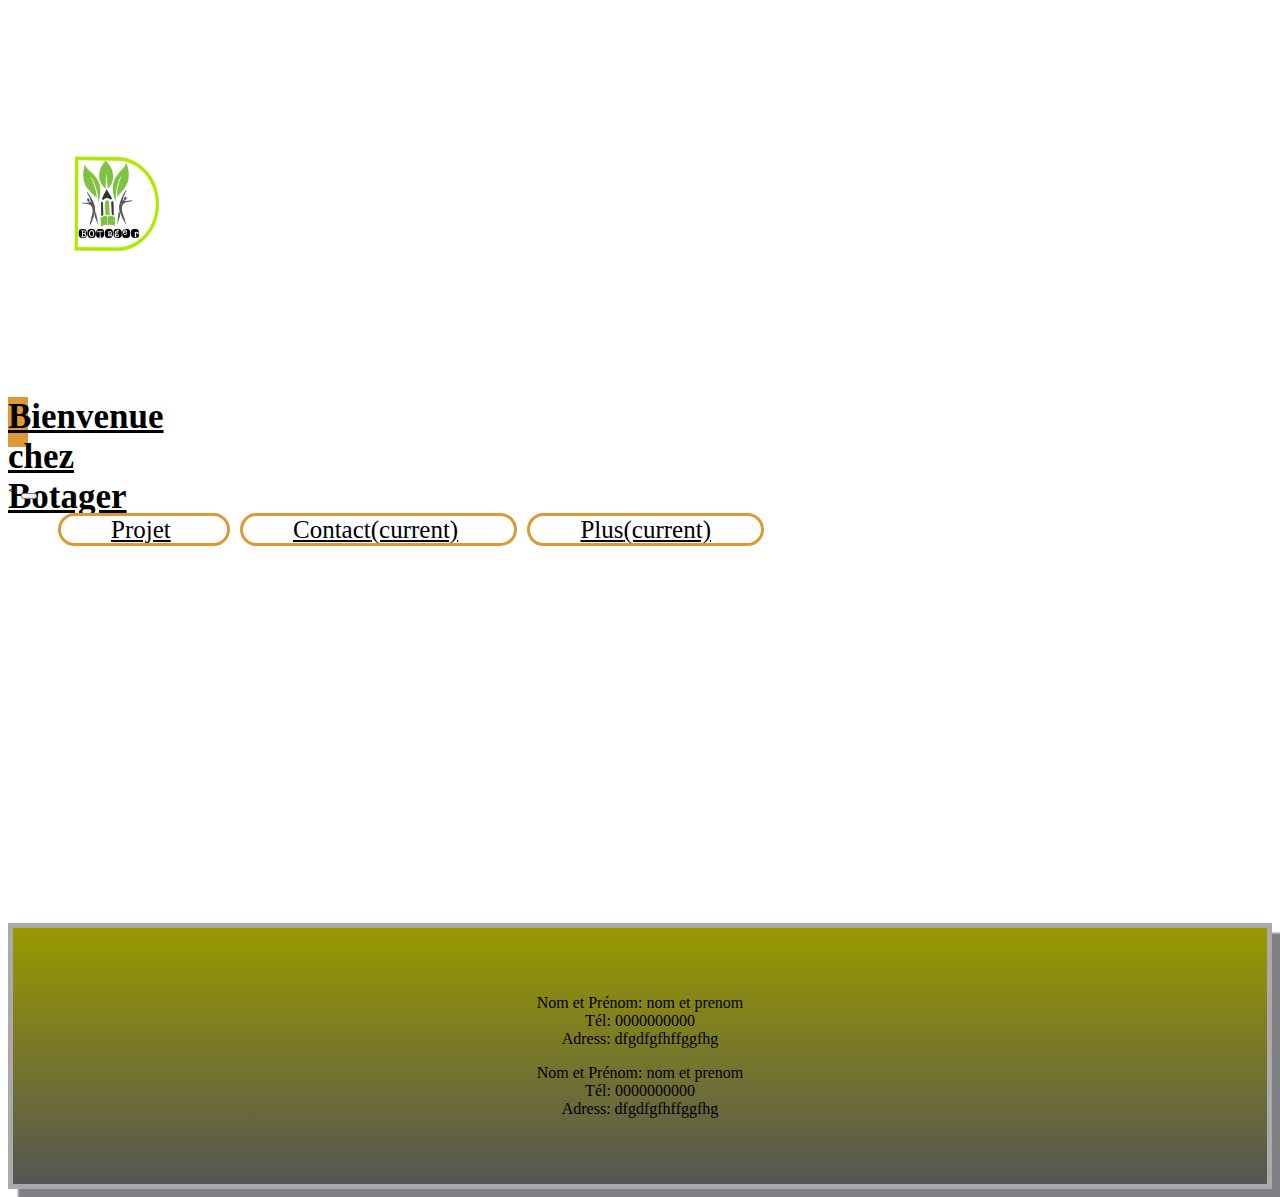
==== contact.html @ 44935f29 "add page" ====
<!DOCTYPE html>
<html>
<head>
	<link rel="stylesheet" href="https://stackpath.bootstrapcdn.com/bootstrap/4.1.3/css/bootstrap.min.css" integrity="sha384-MCw98/SFnGE8fJT3GXwEOngsV7Zt27NXFoaoApmYm81iuXoPkFOJwJ8ERdknLPMO" crossorigin="anonymous">

   <link rel="stylesheet" type="text/css" href="monstyle.css">

	<title>serre connectée</title>
	<style type="text/css">

   body{
   
     }   



</style>
</head>
<body>

  <!--debut de ma barre de navigation-->
  <nav class="navbar navbar-expand-lg fixed-top">
    <a class="navbar-brand police " href="#"><img id="l" src="log.png"></a><div class="first"><p><strong>Bienvenue chez Botager</strong></p></div><
    <button class="navbar-toggler" type="button" data-toggle="collapse" data-target="#navbarSupportedContent" aria-controls="navbarSupportedContent" aria-expanded="false" aria-label="Toggle navigation">
      <span class="navbar-toggler-icon"></span>
    </button>


    <div class="collapse navbar-collapse justify-content-center " id="navbarSupportedContent">
      <ul class="navbar-nav">
        <li class="nav-item active">
          <a class="nav-link" href="index.html">Projet</a>
        </li>
        <li class="nav-item">
         <a class="nav-link" href="#">Contact<span class="sr-only">(current)</span></a>
       </li>
       <li class="nav-item">
         <a class="nav-link" href="plus.html">Plus<span class="sr-only">(current)</span></a>
       </li>
     </div>
   </nav>
   <!--la fin fin de la navbar-->


   <!-- As a heading -->

   <div class="contact">
    <div class="premier">
      <p>Nom et Prénom: nom et prenom <br> Tél: 0000000000 <br> Adress: dfgdfgfhffggfhg</p>
    </div> 
    <div class="deux">
     <p>Nom et Prénom: nom et prenom <br> Tél: 0000000000 <br> Adress: dfgdfgfhffggfhg</p>
   </div>
 </div>



 <!---https://fr.khanacademy.org/profile/kaid_919708900786537389132036/----   >


 <script src="https://code.jquery.com/jquery-3.3.1.slim.min.js" integrity="sha384-q8i/X+965DzO0rT7abK41JStQIAqVgRVzpbzo5smXKp4YfRvH+8abtTE1Pi6jizo" crossorigin="anonymous"></script>
    <script src="https://cdnjs.cloudflare.com/ajax/libs/popper.js/1.14.3/umd/popper.min.js" integrity="sha384-ZMP7rVo3mIykV+2+9J3UJ46jBk0WLaUAdn689aCwoqbBJiSnjAK/l8WvCWPIPm49" crossorigin="anonymous"></script>
    <script src="https://stackpath.bootstrapcdn.com/bootstrap/4.1.3/js/bootstrap.min.js" integrity="sha384-ChfqqxuZUCnJSK3+MXmPNIyE6ZbWh2IMqE241rYiqJxyMiZ6OW/JmZQ5stwEULTy" crossorigin="anonymous"></script>
 </body>
 </html>
---- monstyle.css ----
}
 .footer li{
      display: inline;
      margin-right: 30px;
     }
.footer a:hover{
  content: url(digitalent.jpg);
  width: 200px;
  height: 100px;
}
.footer {
      width: 800px;
      height:550px;
      display: inline;
      text-align: center;
      margin-top: 20px;
      justify-content: center;
      
     }
.footer a{
  display: inline;
}

    nav li:hover {
background-color: #dd9934;
}


 nav p{
  width: 20px;
  height: 50px;
  background: #DD9934;
  font-size: 35px;
  transition: width 1s;
  text-decoration: underline;
 
}
nav p:hover{
  width: 400px;
}
#l{
        width: 200px;
        height:350px;

      }
nav li {
  font-size: 25px;
  display: inline;
  border: 3px solid #DD9934;
  margin-left: 10px;
  margin-top: 20%;
  padding-left: 50px;
  padding-right: 50px;
  text-decoration: none;
  border-radius: 20px;
}
nav a{
  color: black;
  text-decoration: underline; 
}


.contact{
  size: 200px 600px;
  border: 5px solid #AAA;
  margin-top: 30%;
  padding: 50px 10px 50px 10px;
  background: linear-gradient(#990,#555);
  text-align: center;
  box-shadow: 10px 10px 2px #808085;
}

#contact{
  border: 5px solid #AAA;
  margin-top: 10px;
  padding: 50px 10px 50px 10px;
  background: linear-gradient(#990,#555);
  text-align: center;
  box-shadow: 10px 10px 2px #808085;
}
.materiel img{
   width: 100px;
   height: 50px;
   border-radius: 100px;
   float: left;
   margin-left: 50px;
  

}
.materiel p{

}
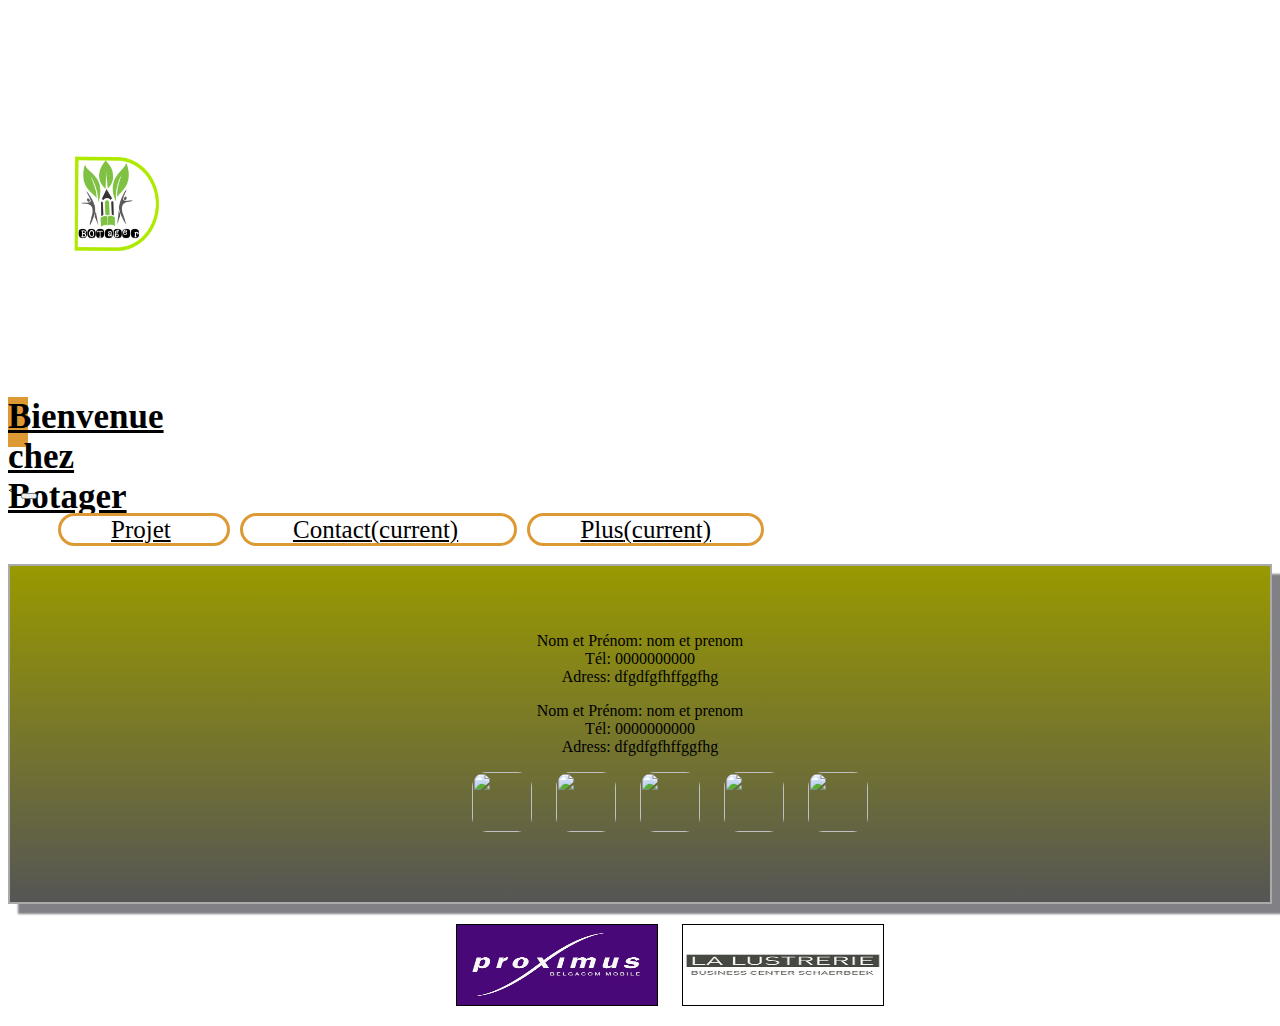
==== commit 51c61004: "mod" ====
--- a/contact.html
+++ b/contact.html
@@ -42,16 +42,35 @@
    <!--la fin fin de la navbar-->
 
 
-   <!-- As a heading -->
-
-   <div class="contact">
+   <!-- ecpace vert de contact -->
+  <div class="contact">
     <div class="premier">
       <p>Nom et Prénom: nom et prenom <br> Tél: 0000000000 <br> Adress: dfgdfgfhffggfhg</p>
     </div> 
     <div class="deux">
      <p>Nom et Prénom: nom et prenom <br> Tél: 0000000000 <br> Adress: dfgdfgfhffggfhg</p>
    </div>
+
+   <div class="reseau"><ul>
+     <li><img src="https://upload.wikimedia.org/wikipedia/commons/thumb/1/16/Facebook-icon-1.png/600px-Facebook-icon-1.png"></li>
+     <li><img src="http://www.fnogec.org/liens/icone-linkedin-png/image"></li>
+     <li><img src="http://www.icone-png.com/png/6/6177.png"></li>
+     <li><img src="https://qph.fs.quoracdn.net/main-qimg-c0da23059f2b6fa6004ed1fdc614c13a"></li>
+      <li><img src="https://upload.wikimedia.org/wikipedia/commons/thumb/a/a5/Instagram_icon.png/480px-Instagram_icon.png"></li>
+   </ul>
+   </div>
  </div>
+ <!-- fin de contact -->
+
+  <div class="cont">
+  <ul>
+   <li><a href="https://www.proximus.be/fr/id_personal/particuliers.html?v1=PaidSearch&v2=semetis-sls-esl&v3=Google&v4=Brand&v5=Adtext&v6=Proximus&v7=res-brand-proximus&gclid=Cj0KCQiAoJrfBRC0ARIsANqkS_4Ap27gLesJHe5vIed6XvBZtx3CFUovoqEehH7XCnHFhln9KE4bwuwaAmi8EALw_wcB&gclsrc=aw.ds"><img src="proxim.jpg"></a></li>
+ 
+   <li><a id="demo" href="http://www.lalustrerie.be"><img src="lust.jpg"></a></li>
+  
+  </ul>
+  </div>
+
 
 
 
--- a/monstyle.css
+++ b/monstyle.css
@@ -58,12 +58,42 @@
   color: black;
   text-decoration: underline; 
 }
+.contact li{
+  display: inline;
+
+}
+.cont{
+  text-align: center;
+  margin-top: 20px;
+}
+
+.cont li{
+  display: inline;
+  text-align: center;
+
+}
+
+.cont img{
+  width: 200px;
+  height: 80px;
+  justify-content: space-between;
+  margin-left: 20px;
+  border: 1px solid black;
+}
+.contact img{
+  width: 60px;
+  height: 60px;
+  justify-content: space-between;
+  margin-left: 20px;
+  border-radius: 15px;
+
+}
 
 
 .contact{
   size: 200px 600px;
-  border: 5px solid #AAA;
-  margin-top: 30%;
+  border: 2px solid #AAA;
+  margin-top: 20px;
   padding: 50px 10px 50px 10px;
   background: linear-gradient(#990,#555);
   text-align: center;
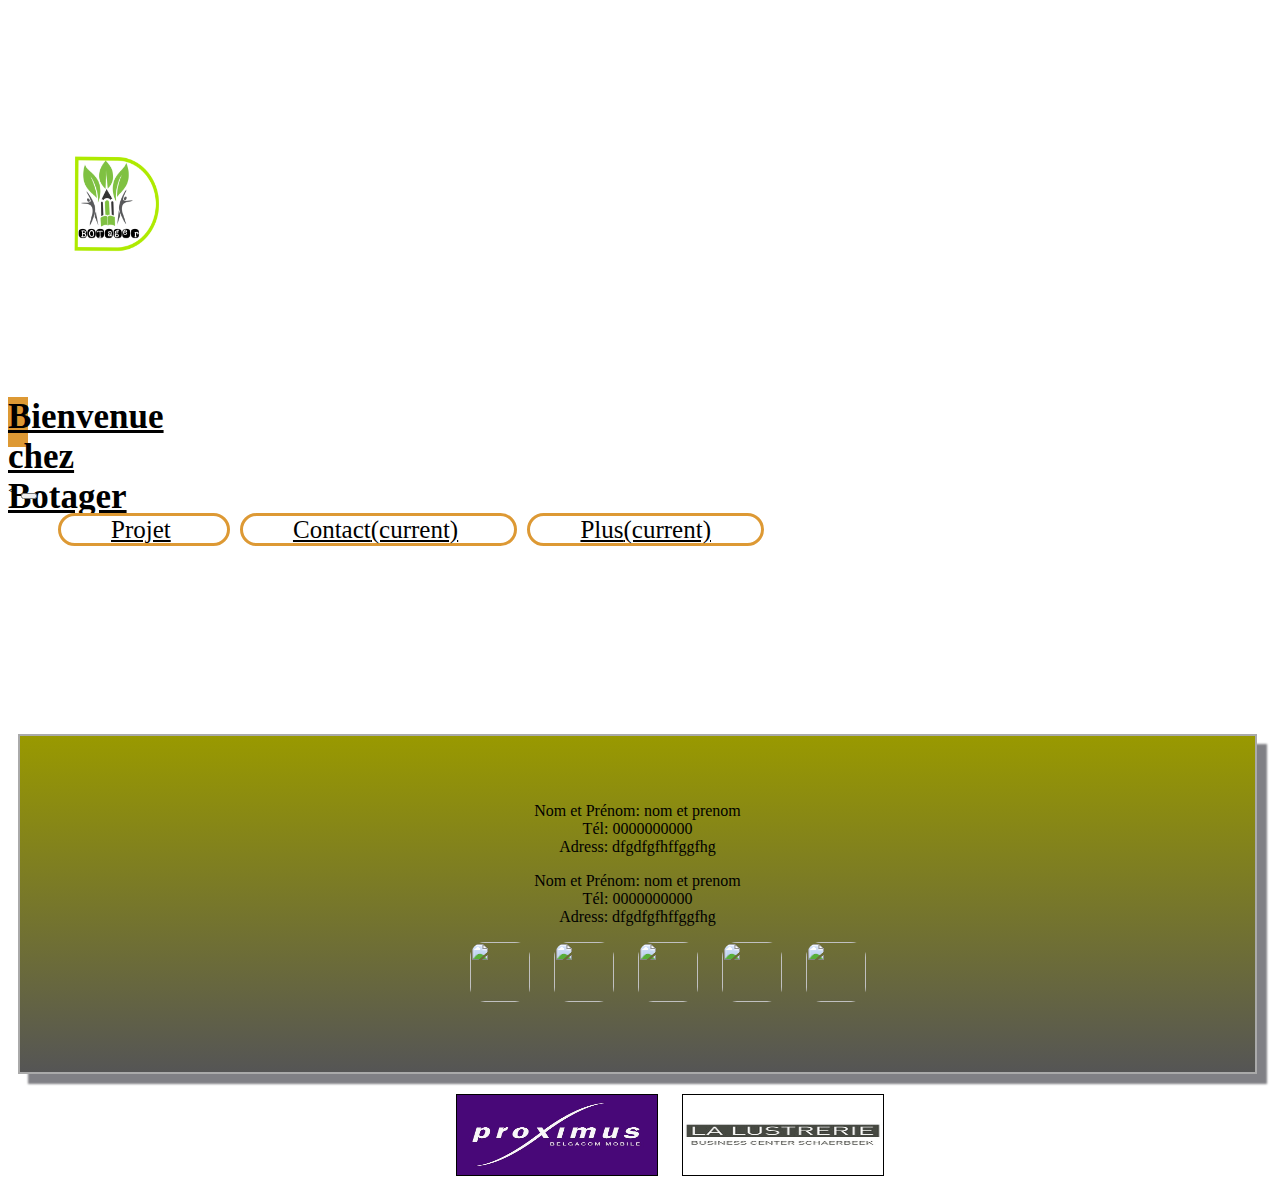
==== commit aab8e737: "togglller" ====
--- a/contact.html
+++ b/contact.html
@@ -19,7 +19,7 @@
 <body>
 
   <!--debut de ma barre de navigation-->
-  <nav class="navbar navbar-expand-lg fixed-top">
+  <nav class="navbar navbar-expand-lg navbar-light bg-light">
     <a class="navbar-brand police " href="#"><img id="l" src="log.png"></a><div class="first"><p><strong>Bienvenue chez Botager</strong></p></div><
     <button class="navbar-toggler" type="button" data-toggle="collapse" data-target="#navbarSupportedContent" aria-controls="navbarSupportedContent" aria-expanded="false" aria-label="Toggle navigation">
       <span class="navbar-toggler-icon"></span>
--- a/monstyle.css
+++ b/monstyle.css
@@ -1,25 +1,4 @@
-}
- .footer li{
-      display: inline;
-      margin-right: 30px;
-     }
-.footer a:hover{
-  content: url(digitalent.jpg);
-  width: 200px;
-  height: 100px;
-}
-.footer {
-      width: 800px;
-      height:550px;
-      display: inline;
-      text-align: center;
-      margin-top: 20px;
-      justify-content: center;
-      
-     }
-.footer a{
-  display: inline;
-}
+
 
     nav li:hover {
 background-color: #dd9934;
@@ -48,7 +27,8 @@
   display: inline;
   border: 3px solid #DD9934;
   margin-left: 10px;
-  margin-top: 20%;
+  margin-top: auto;
+  margin-bottom: 50%;
   padding-left: 50px;
   padding-right: 50px;
   text-decoration: none;
@@ -58,10 +38,45 @@
   color: black;
   text-decoration: underline; 
 }
+
 .contact li{
   display: inline;
+}
+
+.contact img{
+  width: 60px;
+  height: 60px;
+  justify-content: space-between;
+  margin-left: 20px;
+  border-radius: 15px;
 
 }
+
+
+.contact{
+  size: 200px 600px;
+  border: 2px solid #AAA;
+  margin-top: 15%;
+  margin-left: 10px;
+  margin-right: 15px;
+  padding: 50px 10px 50px 10px;
+  background: linear-gradient(#990,#555);
+  text-align: center;
+  box-shadow: 10px 10px 2px #808085;
+}
+
+.materiel img{
+   width: 100px;
+   height: 50px;
+   border-radius: 100px;
+   float: left;
+   margin-left: 50px;
+}
+
+.materiel p{
+
+}
+
 .cont{
   text-align: center;
   margin-top: 20px;
@@ -80,43 +95,24 @@
   margin-left: 20px;
   border: 1px solid black;
 }
-.contact img{
-  width: 60px;
-  height: 60px;
-  justify-content: space-between;
-  margin-left: 20px;
-  border-radius: 15px;
-
+.footer li{
+      display: inline;
+      margin-right: 30px;
+     }
+.footer a:hover{
+  content: url(digitalent.jpg);
+  width: 200px;
+  height: 100px;
 }
-
-
-.contact{
-  size: 200px 600px;
-  border: 2px solid #AAA;
-  margin-top: 20px;
-  padding: 50px 10px 50px 10px;
-  background: linear-gradient(#990,#555);
-  text-align: center;
-  box-shadow: 10px 10px 2px #808085;
-}
-
-#contact{
-  border: 5px solid #AAA;
-  margin-top: 10px;
-  padding: 50px 10px 50px 10px;
-  background: linear-gradient(#990,#555);
-  text-align: center;
-  box-shadow: 10px 10px 2px #808085;
-}
-.materiel img{
-   width: 100px;
-   height: 50px;
-   border-radius: 100px;
-   float: left;
-   margin-left: 50px;
-  
-
-}
-.materiel p{
-
+.footer {
+      width: 800px;
+      height:550px;
+      display: inline;
+      text-align: center;
+      margin-top: 20px;
+      justify-content: center;
+      
+     }
+.footer a{
+  display: inline;
 }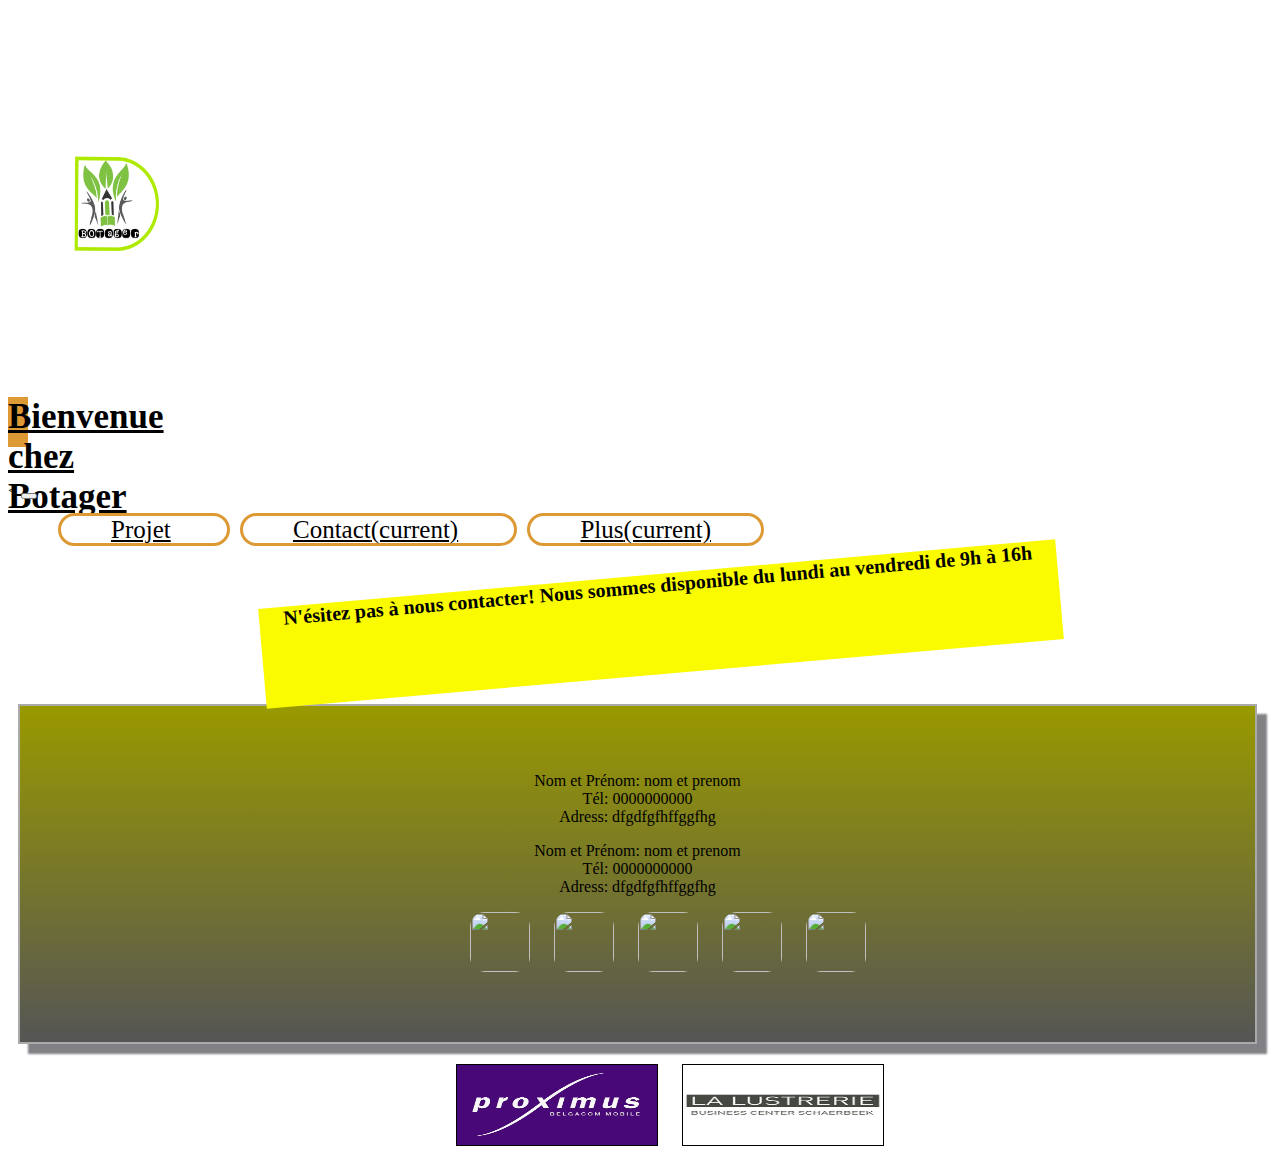
==== commit 22847438: "rotate" ====
--- a/contact.html
+++ b/contact.html
@@ -40,7 +40,7 @@
      </div>
    </nav>
    <!--la fin fin de la navbar-->
-
+<div class="rotation"><p>N'ésitez pas à nous contacter! Nous sommes disponible du lundi au vendredi de 9h à 16h</p></div>
 
    <!-- ecpace vert de contact -->
   <div class="contact">
--- a/monstyle.css
+++ b/monstyle.css
@@ -56,7 +56,7 @@
 .contact{
   size: 200px 600px;
   border: 2px solid #AAA;
-  margin-top: 15%;
+  margin-top: 30px;
   margin-left: 10px;
   margin-right: 15px;
   padding: 50px 10px 50px 10px;
@@ -115,4 +115,22 @@
      }
 .footer a{
   display: inline;
+}
+.rotation{
+  width: 800px;
+  height: 100px;
+  margin-top: 30px;
+  margin-left: 20%;
+  background: #FaFa00;
+  transform: rotate(-5deg);
+  justify-content: center;
+  text-align: center;
+}
+.rotation p{
+  font-size: 20px;
+  font-weight: bold;
+  font-family:  serif;
+  
+
+
 }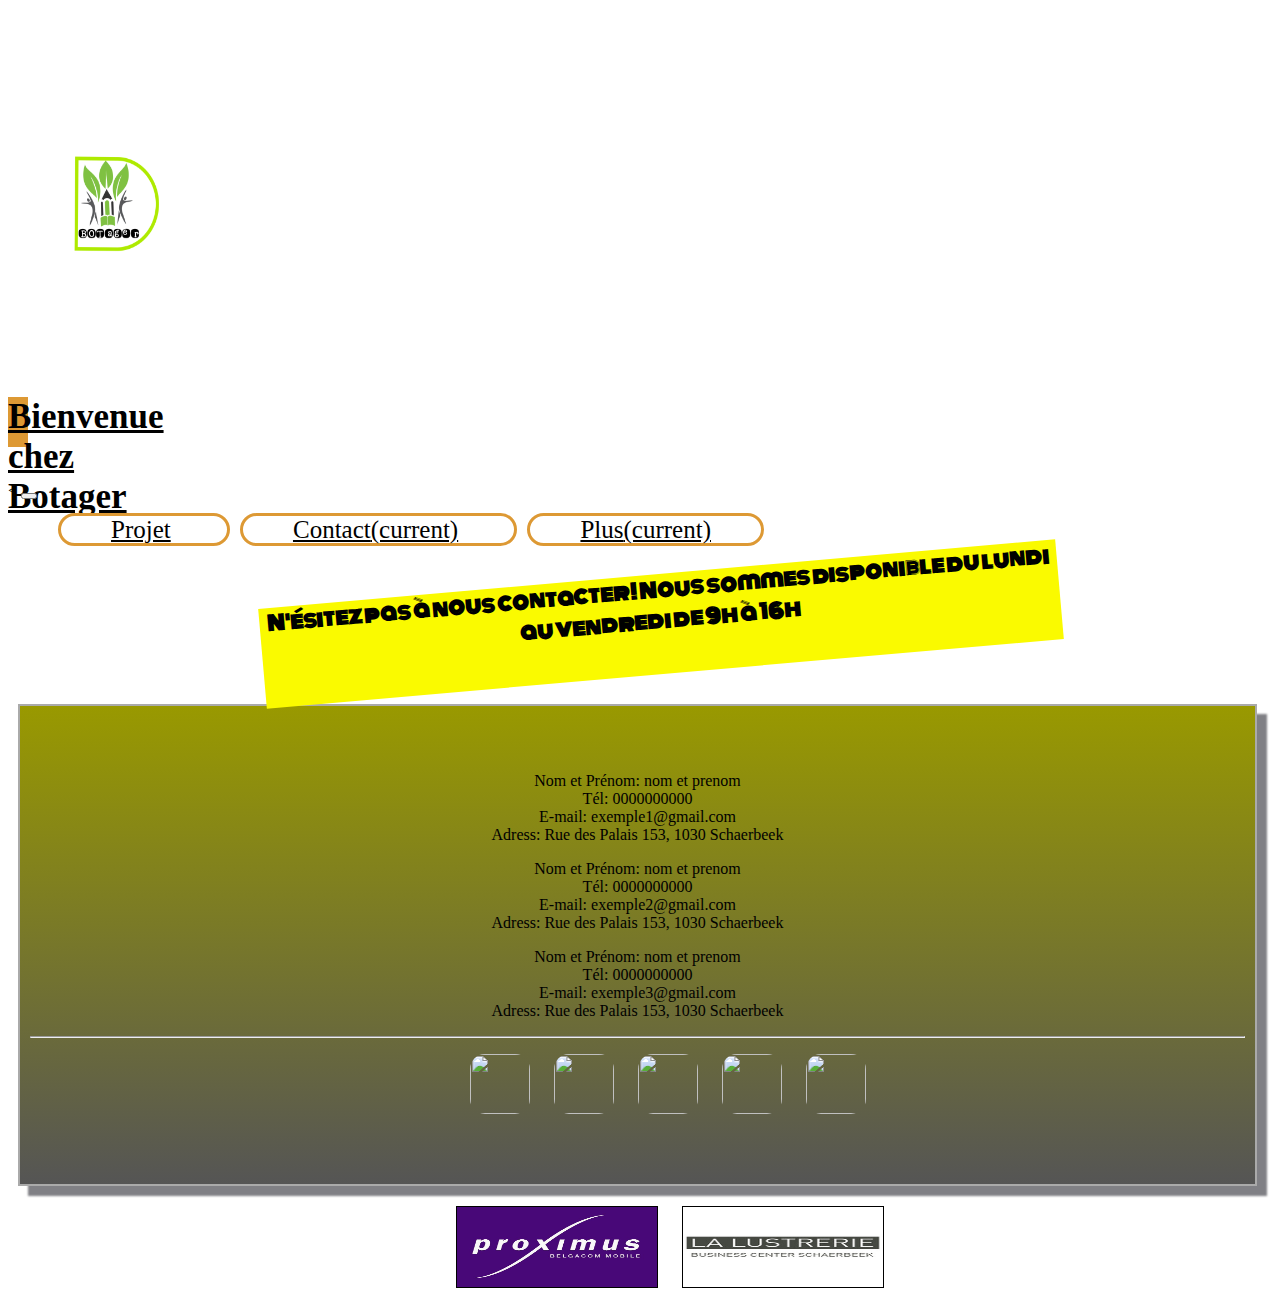
==== commit 98270ae7: "email" ====
--- a/contact.html
+++ b/contact.html
@@ -4,6 +4,7 @@
 	<link rel="stylesheet" href="https://stackpath.bootstrapcdn.com/bootstrap/4.1.3/css/bootstrap.min.css" integrity="sha384-MCw98/SFnGE8fJT3GXwEOngsV7Zt27NXFoaoApmYm81iuXoPkFOJwJ8ERdknLPMO" crossorigin="anonymous">
 
    <link rel="stylesheet" type="text/css" href="monstyle.css">
+   <link href="https://fonts.googleapis.com/css?family=Monoton" rel="stylesheet">
 
 	<title>serre connectée</title>
 	<style type="text/css">
@@ -45,12 +46,15 @@
    <!-- ecpace vert de contact -->
   <div class="contact">
     <div class="premier">
-      <p>Nom et Prénom: nom et prenom <br> Tél: 0000000000 <br> Adress: dfgdfgfhffggfhg</p>
+      <p>Nom et Prénom: nom et prenom <br> Tél: 0000000000 <br> E-mail: exemple1@gmail.com <br> Adress: Rue des Palais 153, 1030 Schaerbeek</p>
     </div> 
     <div class="deux">
-     <p>Nom et Prénom: nom et prenom <br> Tél: 0000000000 <br> Adress: dfgdfgfhffggfhg</p>
+     <p>Nom et Prénom: nom et prenom <br> Tél: 0000000000 <br> E-mail: exemple2@gmail.com <br> Adress: Rue des Palais 153, 1030 Schaerbeek</p>
    </div>
-
+     <div class="trois">
+     <p>Nom et Prénom: nom et prenom <br> Tél: 0000000000 <br> E-mail: exemple3@gmail.com <br> Adress: Rue des Palais 153, 1030 Schaerbeek</p>
+   </div>
+<hr>
    <div class="reseau"><ul>
      <li><img src="https://upload.wikimedia.org/wikipedia/commons/thumb/1/16/Facebook-icon-1.png/600px-Facebook-icon-1.png"></li>
      <li><img src="http://www.fnogec.org/liens/icone-linkedin-png/image"></li>
--- a/monstyle.css
+++ b/monstyle.css
@@ -99,7 +99,7 @@
       display: inline;
       margin-right: 30px;
      }
-.footer a:hover{
+.footer li:hover{
   content: url(digitalent.jpg);
   width: 200px;
   height: 100px;
@@ -129,7 +129,7 @@
 .rotation p{
   font-size: 20px;
   font-weight: bold;
-  font-family:  serif;
+  font-family:  'Monoton', cursive;
   
 
 
